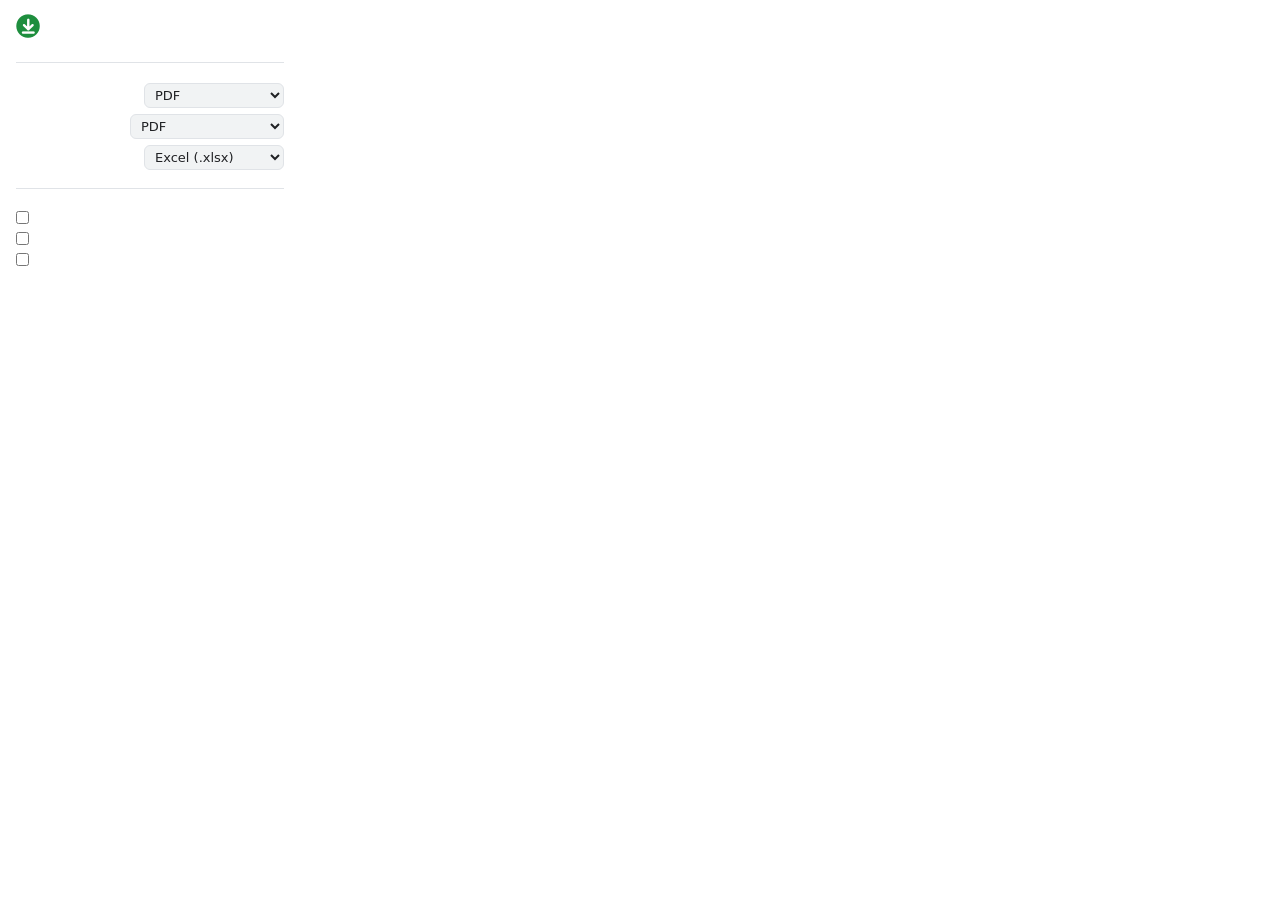
==== popup.html @ 41d84db7 "Classroom Quick Download 1.5.0 Chrome/Brave extension (Manifest V3) for Google Classroom: - one-clic" ====
<!doctype html>
<html>
<head>
  <meta charset="utf-8">
  <link rel="stylesheet" href="popup.css">
</head>
<body>
  <!-- Elements with data-i18n get their text from _locales (see popup.js). -->
  <header>
    <img src="icons/icon48.png" alt="" width="24" height="24">
    <h1 data-i18n="extName"></h1>
  </header>

  <section id="page">
    <p id="status" class="muted" data-i18n="popupChecking"></p>
    <button id="toggle" class="primary" hidden></button>
  </section>

  <section>
    <h2 data-i18n="popupFormats"></h2>
    <label class="row"><span data-i18n="popupDocs"></span>
      <select id="docFormat">
        <option value="pdf">PDF</option>
        <option value="docx">Word (.docx)</option>
      </select>
    </label>
    <label class="row"><span data-i18n="popupSlides"></span>
      <select id="slidesFormat">
        <option value="pdf">PDF</option>
        <option value="pptx">PowerPoint (.pptx)</option>
      </select>
    </label>
    <label class="row"><span data-i18n="popupSheets"></span>
      <select id="sheetsFormat">
        <option value="xlsx">Excel (.xlsx)</option>
        <option value="pdf">PDF</option>
      </select>
    </label>
  </section>

  <section>
    <h2 data-i18n="popupMultiple"></h2>
    <label class="check"><input type="checkbox" id="zip"><span data-i18n="popupZip"></span></label>
    <label class="check"><input type="checkbox" id="postFolders"><span data-i18n="popupPostFolders"></span></label>
    <label class="check"><input type="checkbox" id="courseFolder"><span data-i18n="popupCourseFolder"></span></label>
  </section>

  <script src="i18n.js"></script>
  <script src="popup.js"></script>
</body>
</html>
---- popup.css ----
:root {
  --bg: #ffffff;
  --fg: #202124;
  --muted: #5f6368;
  --line: #e0e3e7;
  --accent: #1e8e3e;
  --accent-hover: #188038;
  --field: #f1f3f4;
}

@media (prefers-color-scheme: dark) {
  :root {
    --bg: #202124;
    --fg: #e8eaed;
    --muted: #9aa0a6;
    --line: #3c4043;
    --accent: #81c995;
    --accent-hover: #a8dab5;
    --field: #303134;
  }
}

* { box-sizing: border-box; }

body {
  width: 300px;
  margin: 0;
  padding: 14px 16px 16px;
  font: 13px/1.4 system-ui, -apple-system, "Segoe UI", Roboto, sans-serif;
  color: var(--fg);
  background: var(--bg);
}

header { display: flex; align-items: center; gap: 8px; margin-bottom: 12px; }
h1 { font-size: 14px; margin: 0; }
h2 {
  font-size: 11px;
  font-weight: 600;
  text-transform: uppercase;
  letter-spacing: 0.04em;
  color: var(--muted);
  margin: 0 0 8px;
}

section { padding: 12px 0; border-top: 1px solid var(--line); }
section:first-of-type { border-top: 0; padding-top: 0; }

.muted { color: var(--muted); margin: 0 0 10px; }

.row {
  display: flex;
  align-items: center;
  justify-content: space-between;
  gap: 8px;
  margin-bottom: 6px;
}

select {
  font: inherit;
  color: var(--fg);
  background: var(--field);
  border: 1px solid var(--line);
  border-radius: 6px;
  padding: 3px 6px;
  min-width: 140px;
}

.check { display: flex; gap: 8px; align-items: flex-start; margin-bottom: 6px; }
.check input { margin: 2px 0 0; }
code { font-size: 11px; }

button.primary {
  width: 100%;
  font: inherit;
  font-weight: 600;
  padding: 8px 12px;
  border: 0;
  border-radius: 6px;
  color: #fff;
  background: var(--accent);
  cursor: pointer;
}
button.primary:hover { background: var(--accent-hover); }

@media (prefers-color-scheme: dark) {
  button.primary { color: #202124; }
}
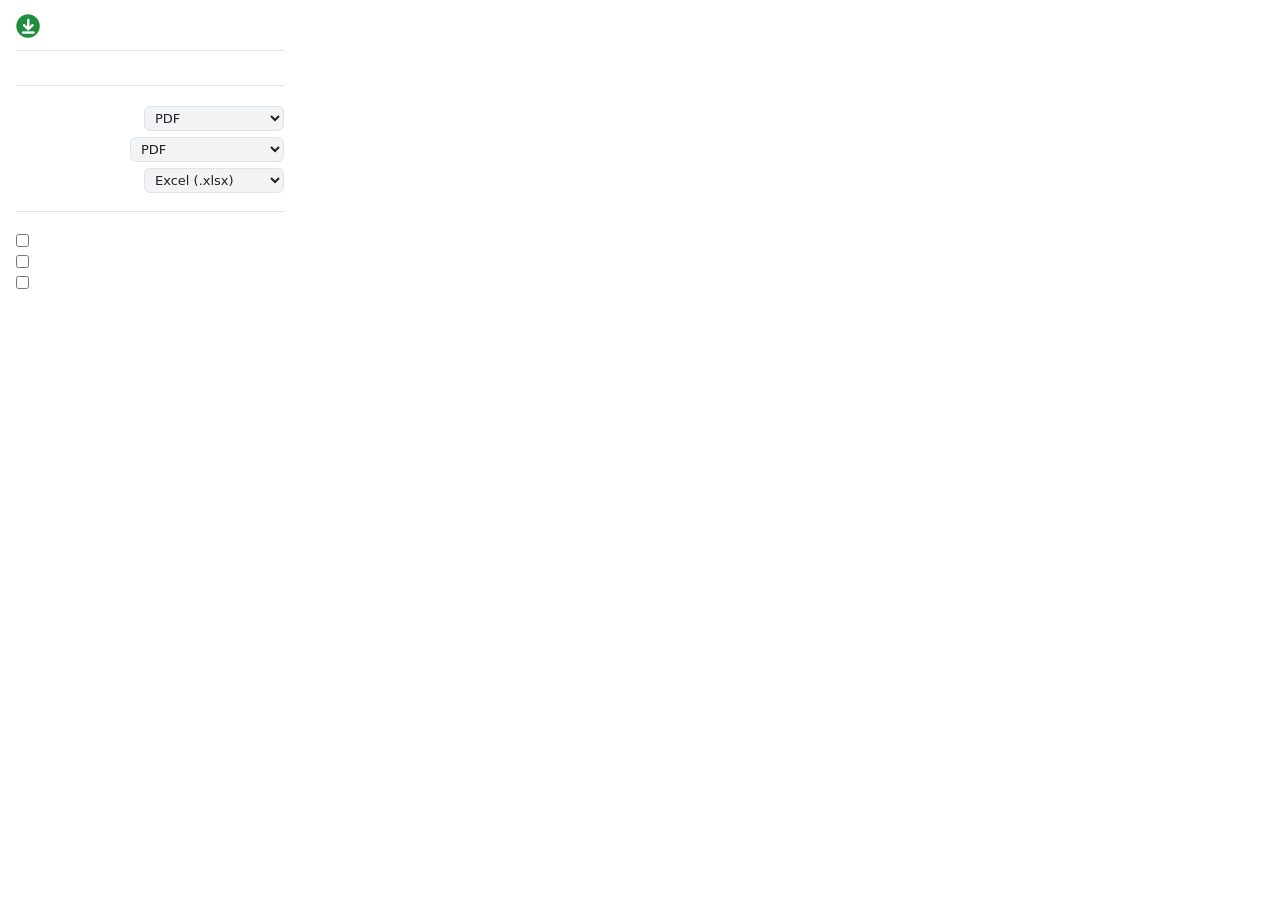
==== commit fdd13d40: "Background download queue with progress (1.7.0) Bulk downloads started every file at once, so a cour" ====
--- a/popup.html
+++ b/popup.html
@@ -10,6 +10,14 @@
     <img src="icons/icon48.png" alt="" width="24" height="24">
     <h1 data-i18n="extName"></h1>
   </header>
+
+  <section id="queue" hidden>
+    <h2 data-i18n="popupDownloads"></h2>
+    <p id="queueTitle"></p>
+    <div class="bar"><div class="fill" id="queueFill"></div></div>
+    <p id="queueMeta" class="muted"></p>
+    <button id="queueAction" class="secondary" hidden></button>
+  </section>
 
   <section id="page">
     <p id="status" class="muted" data-i18n="popupChecking"></p>
--- a/popup.css
+++ b/popup.css
@@ -82,6 +82,20 @@
 }
 button.primary:hover { background: var(--accent-hover); }
 
+button.secondary {
+  font: inherit;
+  padding: 5px 12px;
+  border: 1px solid var(--line);
+  border-radius: 6px;
+  color: var(--fg);
+  background: var(--field);
+  cursor: pointer;
+}
+
+#queue p { margin: 0 0 6px; }
+.bar { height: 6px; border-radius: 3px; background: var(--field); overflow: hidden; margin-bottom: 6px; }
+.fill { height: 100%; width: 0; background: var(--accent); transition: width 0.4s; }
+
 @media (prefers-color-scheme: dark) {
   button.primary { color: #202124; }
 }
